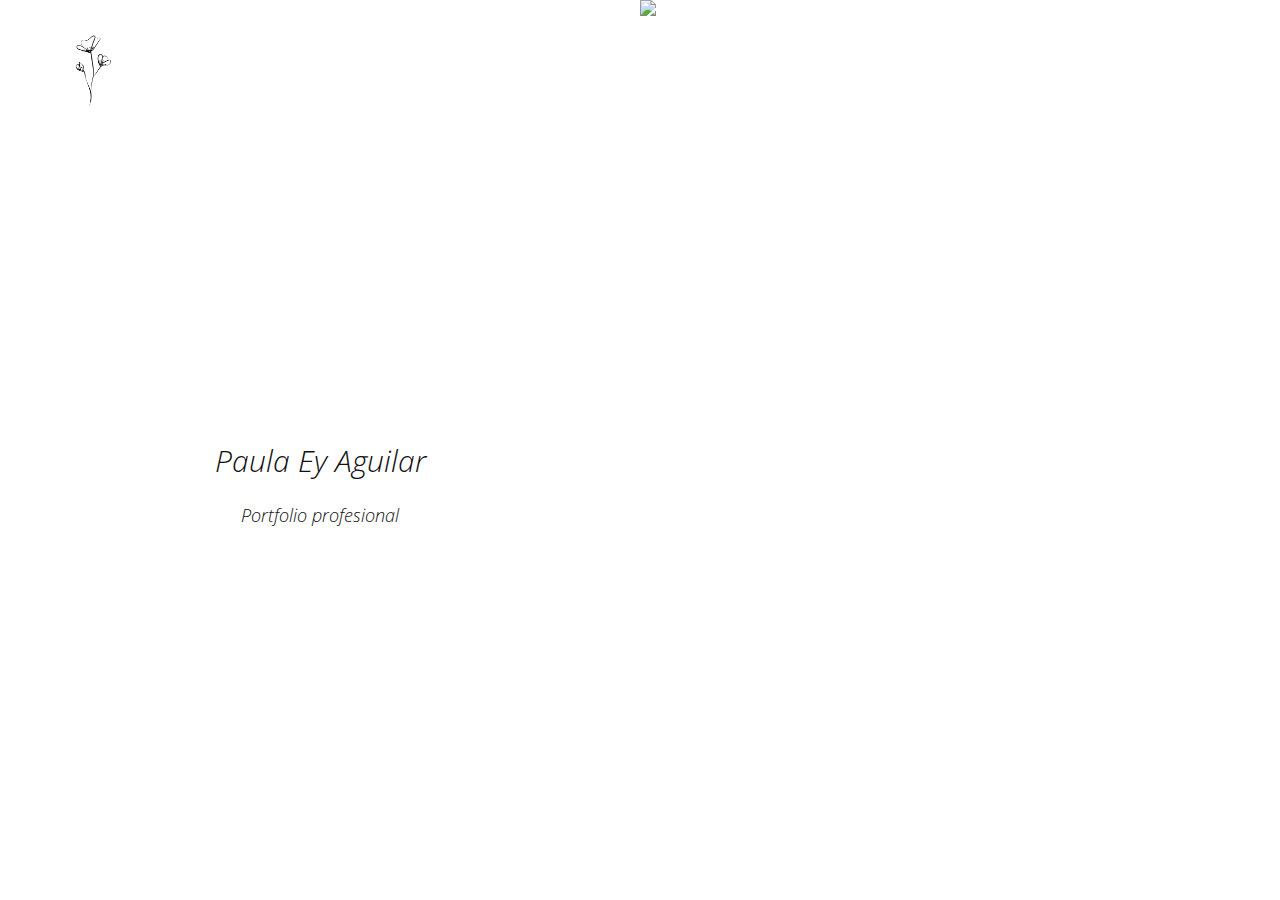
==== index.html @ a29e454c "Add files via upload" ====
<!DOCTYPE html>
<html lang="es">
   <head>
      <meta charset="utf-8">
      <meta name="viewport" content="width=device-width, initial-scale=1">
      <meta name="description" content="Un portafolio profesional con mis mejores trabajos y proyectos.">
      <title>Paula Ey Aguilar - Portfolio </title>
      <link href="css/bootstrap.css" rel="stylesheet">
      <link href="css/style.css" rel="stylesheet">
<link rel="icon" href="img/favicon.png" type="image/png">
   </head>
   <body>
      <nav class="navbar navbar-default navbar-fixed-top">
         <div class="col-md-12">
            <div class="nav">
               <button class="btn-nav">
               <span class="icon-bar inverted top"></span>
               <span class="icon-bar inverted middle"></span>
               <span class="icon-bar inverted bottom"></span>
               </button>
            </div>
           <a class="navbar-brand" href="index.html">
            <img class="logo" src="img/logo.png" alt="logo">
</a>

            <div class="nav-content hideNav hidden">
               <ul class="nav-list vcenter">
                  <li class="nav-item"><a class="item-anchor" href="index.html">Inicio</a></li>
                 <li class="nav-item"><a class="item-anchor" href="sobre mi.html">Sobre mi</a></li>
                  <li class="nav-item"><a class="item-anchor" href="portfolio.html">Portfolio</a></li>
<li class="nav-item"><a class="item-anchor" href="cortometrajes.html">Cortometrajes</a></li>
                  <li class="nav-item"><a class="item-anchor" href="contacto.html">Contacto</a></li>
               </ul>
            </div>
         </div>
      </nav>
      <!-- Header -->
      <div class="span12">
         <div class="col-md-6 no-gutter text-center fill">
           <p><i> <h2 class="vcenter">Paula Ey Aguilar</h2></i></p>
 <p><i> <h4 class="vcenter">Portfolio profesional</h4></i></p>
         </div>
         <div class="col-md-6 no-gutter text-center">
            <div id="header" data-speed="0.3" data-type="background">
               <div id="headslide" class="carousel slide" data-ride="carousel">
                  <div class="carousel-inner" role="listbox">
                     <div class="item active">
                        <img src="img/4.jpg" alt="Slide">
                     </div>
                     <div class="item">
                        <img src="img/3.jpg" alt="Slide">
                     </div>
                     <div class="item">
                        <img src="img/1.jpg" alt="Slide">
                     </div>
                     <div class="item">
                        <img src="img/2.jpg" alt="Slide">
                     </div>
                  </div>
               </div>
            </div>
         </div>
      </div>
      <div style="clear:both;"></div>
      <!-- script -->
      <script src="js/jquery.js"></script>
      <script src="js/bootstrap.min.js"></script>
      <script src="js/menu-color.js"></script>
      <script src="js/modernizr.js"></script>
      <script src="js/script.js"></script>
   </body>
</html>
---- css/style.css ----
@import url(https://fonts.googleapis.com/css?family=Open+Sans:400,300);
@import 'https://fonts.googleapis.com/css?family=Fauna+One';

/*---------- Global Style ----------*/

body {
    color: #222;
    font-family: 'Fauna One', serif;
    font-size: 17px;
    line-height: 1.8!important;
}
html {
    overflow-x: hidden;
}
h1,
h2,
h3,
h4,
h5,
h6 {
    font-family: 'Open Sans', sans-serif;
    font-weight: 200;
    color: #111;
    line-height: 1.5em;
    margin-top: 0;
}
p {
    font-family: 'Fauna One', serif;
    font-weight: 300;
    margin-top: 1px;
}
p,
ul,
li {
    color: #666;
}
section {
    padding-top: 185px;
    padding-bottom: 185px;
}
.no-gutter {
    padding-right: 0;
    padding-left: 0;
}
a,
a:link {
    color: #666;
}
a:hover,
a:focus,
a:visited {
    color: #666;
    text-decoration: none;
}
.vcenter {
    position: relative;
    top: 50%;
    transform: translateY(-50%);
    -webkit-transform: translateY(-50%);
    -ms-transform: translateY(-50%);
}
.fill {
    height: 100vh;
}
.margin-top-05 {
    margin-top: 0.5em;
}
.margin-top-10 {
    margin-top: 1.0em;
}
.margin-top-15 {
    margin-top: 1.5em;
}
.margin-top-20 {
    margin-top: 2.0em;
}
.margin-top-25 {
    margin-top: 2.5em;
}
.margin-top-30 {
    margin-top: 3.0em;
}
.margin-top-35 {
    margin-top: 3.5em;
}
.margin-top-40 {
    margin-top: 4.0em;
}
.margin-top-45 {
    margin-top: 4.5em;
}

/*---------- Navbar ----------*/

.nav {
    position: relative;
    width: auto;
    display: inline-block;
    border: none;
    float: right;
    z-index: 99999;
}
.navbar-fixed-top {
    padding-top: 10px;
}
.navbar-brand {
    padding-top: 25px;
}
.navbar-brand > img {
    max-width: 127px;
    z-index: 9999;
}
@media (max-width: 768px) {
    .navbar-brand {
        padding-left: 0px;
    }
}
.navbar-default {
    background-color: transparent;
    border-color: transparent;
}
.navbar-default.color-fill {
    background-color: #fff;
    border-color: transparent;
}
.btn-nav {
    background: transparent;
    border: none;
    padding: 15px;
    -webkit-transition: all .5s ease;
    -moz-transition: all .5s ease;
    -ms-transition: all .5s ease;
    -o-transition: all .5s ease;
    transition: all .5s ease;
    cursor: pointer;
    z-index: 99999;
}
@media (max-width: 768px) {
    .btn-nav {
        padding: 15px 0;
    }
}
.btn-nav:focus {
    outline: 0;
}
.icon-bar {
    display: block;
    margin: 6px 0;
    width: 30px;
    height: 3px;
    background-color: #222;
}
.icon-bar.inverted {
    background-color: #fff;
}
@media (max-width: 992px) {
    .icon-bar.inverted {
        background-color: #222;
    }
}
.opaque {
    background-color: #fff!important;
}
.btn-nav:hover .icon-bar {
    -webkit-transition: all 1s ease;
    -moz-transition: all 1s ease;
    -ms-transition: all 1s ease;
    -o-transition: all 1s ease;
    transition: all 1s ease;
    background-color: #555;
}
.nav-content {
    position: fixed;
    top: -100%;
    bottom: 0;
    left: 0;
    right: 0;
    background-color: rgba(255, 255, 255, 1);
    display: block;
    height: 100%;
    z-index: 9;
}
.nav-list {
    list-style: none;
    padding: 0;
    position: relative;
}
.item-anchor {
    color: #fff;
    font-size: 30px;
    font-weight: 100;
    position: relative;
    text-decoration: none;
    padding: 10px;
}
.item-anchor:hover,
.item-anchor:focus {
    color: #ffffff;
    -webkit-transition: all 1s ease;
    -moz-transition: all 1s ease;
    -ms-transition: all 1s ease;
    -o-transition: all 1s ease;
    transition: all 1s ease;
}
.item-anchor:hover:after,
.item-anchor:focus:after {
    width: 100%;
    background: #f7f7f7;
    -webkit-transition: all 1s ease;
    -moz-transition: all 1s ease;
    -ms-transition: all 1s ease;
    -o-transition: all 1s ease;
    transition: all 1s ease;
}
.nav-item {
    font-family: 'Open Sans', sans-serif;
    margin: 10px auto;
    text-align: center;
    color: #222;
}
.nav-item a:link,
.nav-item a:hover,
.nav-item a:focus {
    color: #222;
}
.nav-item a:hover,
.nav-item a:focus {
    border-bottom: 2px solid #222;
}
.animated {
    display: block;
    margin: 0 auto;
}
.animated:hover .icon-bar,
.animated:focus .icon-bar {
    background-color: #fff;
}
.animated:focus {
    cursor: pointer;
    z-index: 9999;
}
.middle {
    margin: 0 auto;
}
.icon-bar {
    -webkit-transition: all .7s ease;
    -moz-transition: all .7s ease;
    -ms-transition: all .7s ease;
    -o-transition: all .7s ease;
    transition: all .7s ease;
    z-index: 999999;
}
.animated .icon-bar {
    z-index: 999999;
    background-color: #222!important;
}
.animated .top {
    -webkit-transform: translateY(7px) rotateZ(45deg);
    -moz-transform: translateY(7px) rotateZ(45deg);
    -ms-transform: translateY(7px) rotateZ(45deg);
    -o-transform: translateY(7px) rotateZ(45deg);
    transform: translateY(7px) rotateZ(45deg);
}
.animated .bottom {
    -webkit-transform: translateY(-11px) rotateZ(-45deg);
    -moz-transform: translateY(-11px) rotateZ(-45deg);
    -ms-transform: translateY(-11px) rotateZ(-45deg);
    -o-transform: translateY(-11px) rotateZ(-45deg);
    transform: translateY(-11px) rotateZ(-45deg);
}
.animated .middle {
    width: 0;
}
@keyframes showNav {
    from {
        top: -100%;
    }
    to {
        top: 0;
    }
}
@-webkit-keyframes showNav {
    from {
        top: -100%;
    }
    to {
        top: 0;
    }
}
@-moz-keyframes showNav {
    from {
        top: -100%;
    }
    to {
        top: 0;
    }
}
@-o-keyframes showNav {
    from {
        top: -100%;
    }
    to {
        top: 0;
    }
}
.showNav {
    -webkit-animation: showNav 1s ease forwards;
    -moz-animation: showNav 1s ease forwards;
    -o-animation: showNav 1s ease forwards;
    animation: showNav 1s ease forwards;
}
@keyframes hideNav {
    from {
        top: 0;
    }
    to {
        top: -100%;
    }
}
@-webkit-keyframes hideNav {
    from {
        top: 0;
    }
    to {
        top: -100%;
    }
}
@-moz-keyframes hideNav {
    from {
        top: 0;
    }
    to {
        top: -100%;
    }
}
@-o-keyframes hideNav {
    from {
        top: 0;
    }
    to {
        top: -100%;
    }
}
.hideNav {
    -webkit-animation: hideNav 1s ease forwards;
    -moz-animation: hideNav 1s ease forwards;
    -o-animation: hideNav 1s ease forwards;
    animation: hideNav 1s ease forwards;
}
.hidden {
    display: none;
}

/*---------- Menu Icon Animation ----------*/

.navbar-toggle * {
    -ms-transition: all 0.4s ease;
    -webkit-transition: all 0.4s ease;
    -moz-transition: all 0.4s ease;
    -o-transition: all 0.4s ease;
    transition: all 0.4s ease;
}
.navbar-toggle {
    border: medium none;
    border-radius: 0;
    color: #fff;
    cursor: pointer;
    height: 50px;
    padding: 16px;
    width: 50px;
    float: right;
    margin-top: 0px;
    margin-bottom: 0px;
}
.navbar-default .navbar-toggle:hover,
.navbar-default .navbar-toggle:focus {
    background-color: #fff;
}
.navbar-default .navbar-toggle,
.navbar-default .navbar-collapse,
.navbar-default .navbar-form {
    border-color: #fff;
}
.navbar-toggle span {
    width: 25px;
    height: 3px;
    margin-bottom: 5px;
    background-color: #222;
    display: block;
}
.navbar-toggle span.bar1 {
    -ms-transform: rotate(45deg);
    -webkit-transform: rotate(45deg);
    -moz-transform: rotate(45deg);
    -o-transform: rotate(45deg);
    transform: rotate(45deg);
    -ms-transform-origin: 1px 3px;
    -webkit-transform-origin: 1px 3px;
    -moz-transform-origin: 1px 3px;
    -o-transform-origin: 1px 3px;
    transform-origin: 1px 3px;
    width: 31px;
}
.navbar-toggle span.bar2 {
    -ms-transform: rotate(-360deg) scale(0);
    -webkit-transform: rotate(-360deg) scale(0);
    -moz-transform: rotate(-360deg) scale(0);
    -o-transform: rotate(-360deg) scale(0);
    transform: rotate(-360deg) scale(0);
}
.navbar-toggle span.bar3 {
    -ms-transform: rotate(-45deg);
    -webkit-transform: rotate(-45deg);
    transform: rotate(-45deg);
    -ms-transform-origin: 8px 2px;
    -webkit-transform-origin: 8px 2px;
    transform-origin: 8px 2px;
    width: 31px;
}
.navbar-toggle.collapsed span.bar1,
.navbar-toggle.collapsed span.bar2,
.navbar-toggle.collapsed span.bar3,
.navbar-toggle.collapsed span.bar4 {
    -ms-transform: none;
    -webkit-transform: none;
    transform: none;
    width: 30px;
}

/*---------- Header ----------*/

#header {
    height: 50%;
    margin: 0 auto;
    position: relative;
    color: #fff;
    text-align: center;
    background-size: cover;
}
#headslide {
    position: relative;
}
#headslide .img-responsive,
#headslide .thumbnail > img,
#headslide .thumbnail a > img,
#headslide .carousel-inner > .item > img,
#headslide .carousel-inner > .item > a > img {
    height: 100vh;
    max-width: none;
    object-fit: cover;
    width: 100%;
}
#header h1,
#header p {
    color: #fff;
}
#header h1 {
    font-size: 3.5em;
}
#header p {
    font-size: 1.5em;
}

/*---------- Portfolio ----------*/

#portfolio {
    padding-top: 185px;
}
.background-image-holder {
    background-attachment: scroll;
    background-clip: border-box;
    background-origin: padding-box;
    background-position: 50% 50% !important;
    background-repeat: repeat;
    background-size: cover !important;
    height: 100%;
    left: 0;
    top: 0;
    transition: all 0.3s ease 0s;
    width: 100%;
    z-index: 1;
}
.background-image {
    height: 100%;
    width: 100%;
    object-fit: cover;
}
.square-thumbs li {
    height: 285px;
}
.lightbox-grid li {
    padding: 8px;
    float: left;
    opacity: 1;
    transition: all 0.3s ease 0s;
}
@media (max-width: 992px) {
    .lightbox-grid li  {
        padding: 8px 0;
    }
}
.lightbox-grid,
.lightbox-grid ul,
.lightbox-grid li {
    overflow: hidden;
    position: relative;
}
.portfolio-sorting {
    padding-left: 15px;
    font-family: 'Open Sans', sans-serif;
}
.portfolio-sorting li a:hover,
.portfolio-sorting li a.active {
    border-bottom: 2px solid #222;
}
.portfolio-item {
    margin-bottom: 30px;
}
.item {
    height: 100vh;
}
.item img {
    width: 100%;
    height: 100vh!important;
    object-fit: cover;
}
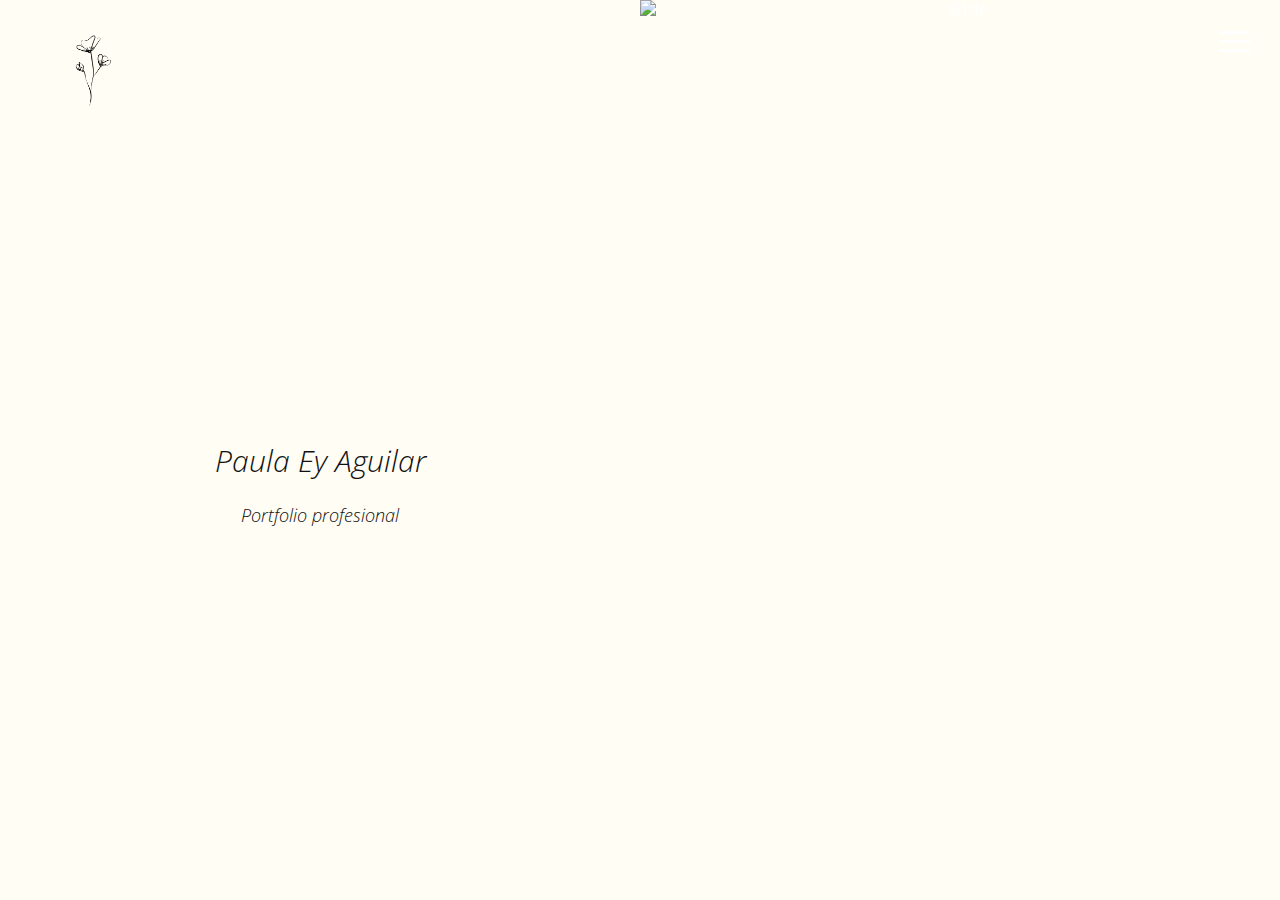
==== commit 14c52361: "Add files via upload" ====
--- a/index.html
+++ b/index.html
@@ -3,7 +3,17 @@
    <head>
       <meta charset="utf-8">
       <meta name="viewport" content="width=device-width, initial-scale=1">
-      <meta name="description" content="Un portafolio profesional con mis mejores trabajos y proyectos.">
+    <meta name="title" content="Paula Ey Aguilar - Portfolio profesional ">
+<meta name="description" content="Un portafolio profesional con mis mejores trabajos y proyectos.">
+<meta name="keywords" content="Fotografía, Cortometrajes, Portfolio, Creativo, Alicante, Valencia, Madrid, Comunicación, Periodismo ">
+<meta name="robots" content="index, follow">
+<meta "Content-Type" content="text/html; charset=utf-8">
+<meta name="language" content="Spanish">
+<meta name="revisit-after" content="30 days">
+<meta name="author" content="Paula Ey Aguilar ">
+
+</script>
+
       <title>Paula Ey Aguilar - Portfolio </title>
       <link href="css/bootstrap.css" rel="stylesheet">
       <link href="css/style.css" rel="stylesheet">
@@ -26,7 +36,7 @@
             <div class="nav-content hideNav hidden">
                <ul class="nav-list vcenter">
                   <li class="nav-item"><a class="item-anchor" href="index.html">Inicio</a></li>
-                 <li class="nav-item"><a class="item-anchor" href="sobre mi.html">Sobre mi</a></li>
+                 <li class="nav-item"><a class="item-anchor" href="sobremi.html">Sobre mi</a></li>
                   <li class="nav-item"><a class="item-anchor" href="portfolio.html">Portfolio</a></li>
 <li class="nav-item"><a class="item-anchor" href="cortometrajes.html">Cortometrajes</a></li>
                   <li class="nav-item"><a class="item-anchor" href="contacto.html">Contacto</a></li>
--- a/css/style.css
+++ b/css/style.css
@@ -8,6 +8,7 @@
     font-family: 'Fauna One', serif;
     font-size: 17px;
     line-height: 1.8!important;
+background-color: #fffdf4;
 }
 html {
     overflow-x: hidden;
@@ -120,8 +121,8 @@
     border-color: transparent;
 }
 .navbar-default.color-fill {
-    background-color: #fff;
-    border-color: transparent;
+    background-color: #fffdf4;
+    border-color: #fffdf4;
 }
 .btn-nav {
     background: transparent;
@@ -175,7 +176,7 @@
     bottom: 0;
     left: 0;
     right: 0;
-    background-color: rgba(255, 255, 255, 1);
+    background-color: #fffdf4;
     display: block;
     height: 100%;
     z-index: 9;
@@ -195,7 +196,7 @@
 }
 .item-anchor:hover,
 .item-anchor:focus {
-    color: #ffffff;
+    color: #960018;
     -webkit-transition: all 1s ease;
     -moz-transition: all 1s ease;
     -ms-transition: all 1s ease;
@@ -205,7 +206,7 @@
 .item-anchor:hover:after,
 .item-anchor:focus:after {
     width: 100%;
-    background: #f7f7f7;
+    background: ##960018;
     -webkit-transition: all 1s ease;
     -moz-transition: all 1s ease;
     -ms-transition: all 1s ease;
